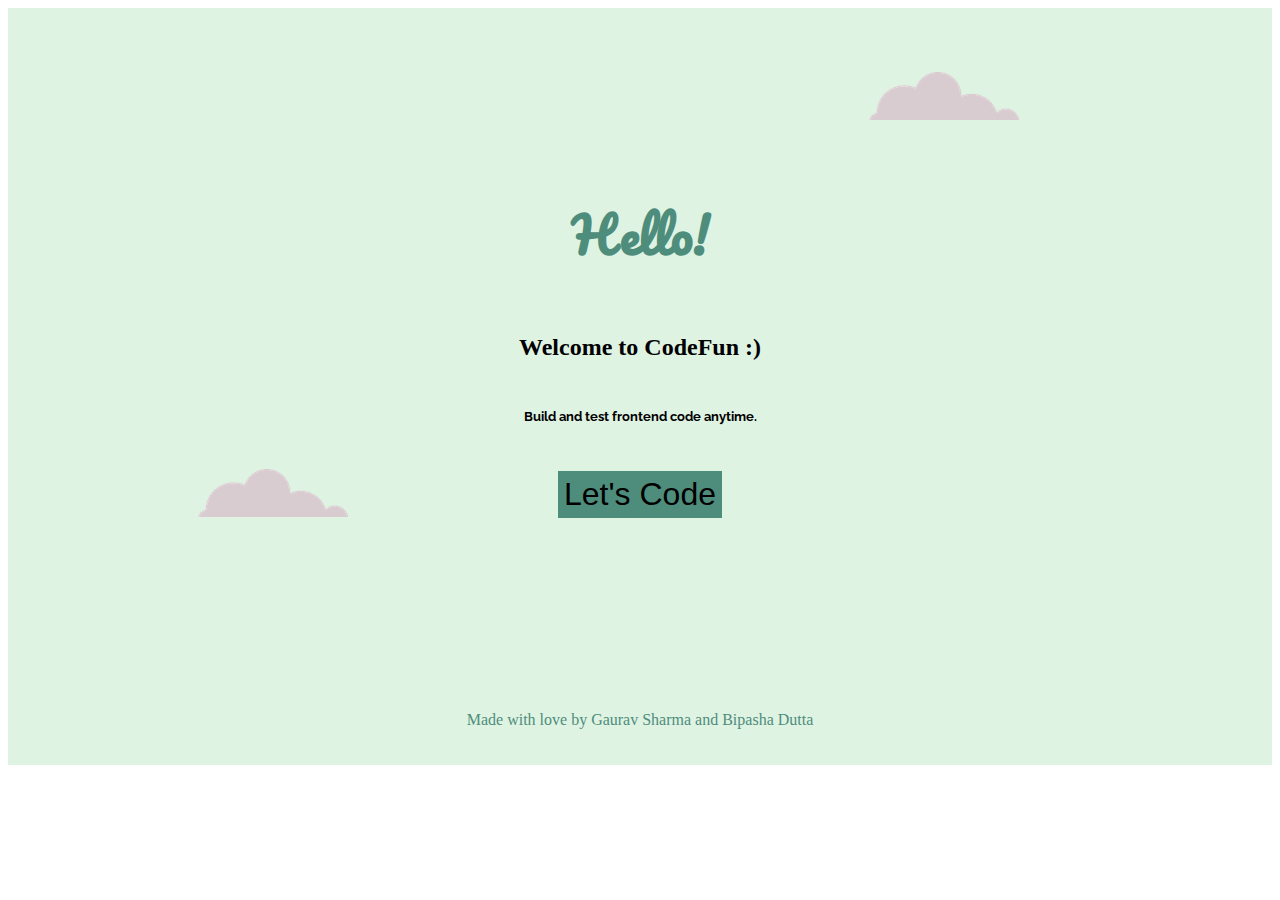
==== coding/codefun/index.html @ ded466e2 "Merge pull request #4 from bipashaa/master" ====
<!DOCTYPE html>
<html lang="en">
<head>

    <meta charset="UTF-8">
    <meta name="viewport" content="width=device-width, initial-scale=1.0">
    <title>Homepage</title>

    <!-- Stylesheets -->
    <link rel="stylesheet" href="styles1.css">
    <link href="https://cdn.jsdelivr.net/npm/bootstrap@5.0.0-beta1/dist/css/bootstrap.min.css" rel="stylesheet" integrity="sha384-giJF6kkoqNQ00vy+HMDP7azOuL0xtbfIcaT9wjKHr8RbDVddVHyTfAAsrekwKmP1" crossorigin="anonymous">

    <!-- Google Fonts -->
    <link rel="preconnect" href="https://fonts.gstatic.com">
    <link href="https://fonts.googleapis.com/css2?family=Pacifico&display=swap" rel="stylesheet">

    <link rel="preconnect" href="https://fonts.gstatic.com">
    <link href="https://fonts.googleapis.com/css2?family=Raleway:ital,wght@1,500&display=swap" rel="stylesheet">


</head>
<body>

    <div class="top-container">
        <img class="top-cloud" src="cloud.png" alt="cloud-img">
        <h1>Hello!</h1>
        <h2>Welcome to CodeFun :)</h2>
        <img class="bottom-cloud" src="cloud.png" alt="cloud-img">
        <h5>Build and test frontend code anytime.</h5>
        <a href="../code/index.html"><button type="button" class="btn btn-primary btn-lg">Let's Code</button></a> 
    </div>

    <div class="bottom-container">
        <p>Made with love by Gaurav Sharma and Bipasha Dutta</p>
    </div>

</body>
</html>
---- coding/codefun/styles1.css ----
body{
    overflow-x: hidden;
    overflow-y:inherit;
}

::-webkit-scrollbar {
    display: none;
}

h1{
    color: #4e8d7c;
    font-family: 'Pacifico', cursive;
    font-size: 3rem;
    padding: 2%;
}

h5{
    font-family: 'Raleway', sans-serif;
    padding: 2%;
}

.top-container {
    background-color: #dff3e3 !important;
    text-align: center;
    position: relative;
    padding-top: 10%;
    padding-bottom: 10%;
  }

.top-cloud {
    position: absolute;
    right: 20%;
    top: 10%;
}
  
.bottom-cloud {
    position: absolute !important;
    left: 15% !important;
    bottom: 20%;
}

.btn{
    background-color: #4e8d7c !important;
    border: none !important;
    padding-top: 5px !important;
    padding-bottom: 5px !important;
    font-size: 2rem !important;
}

.btn:hover{
    background-color: #26443c !important;
}

.bottom-container {
    background-color: #dff3e3 !important;
    padding: 50px 0 20px;
  }

p{
    text-align: center;
    color: #4e8d7c;
}

p:hover{
    color: #26443c;
}
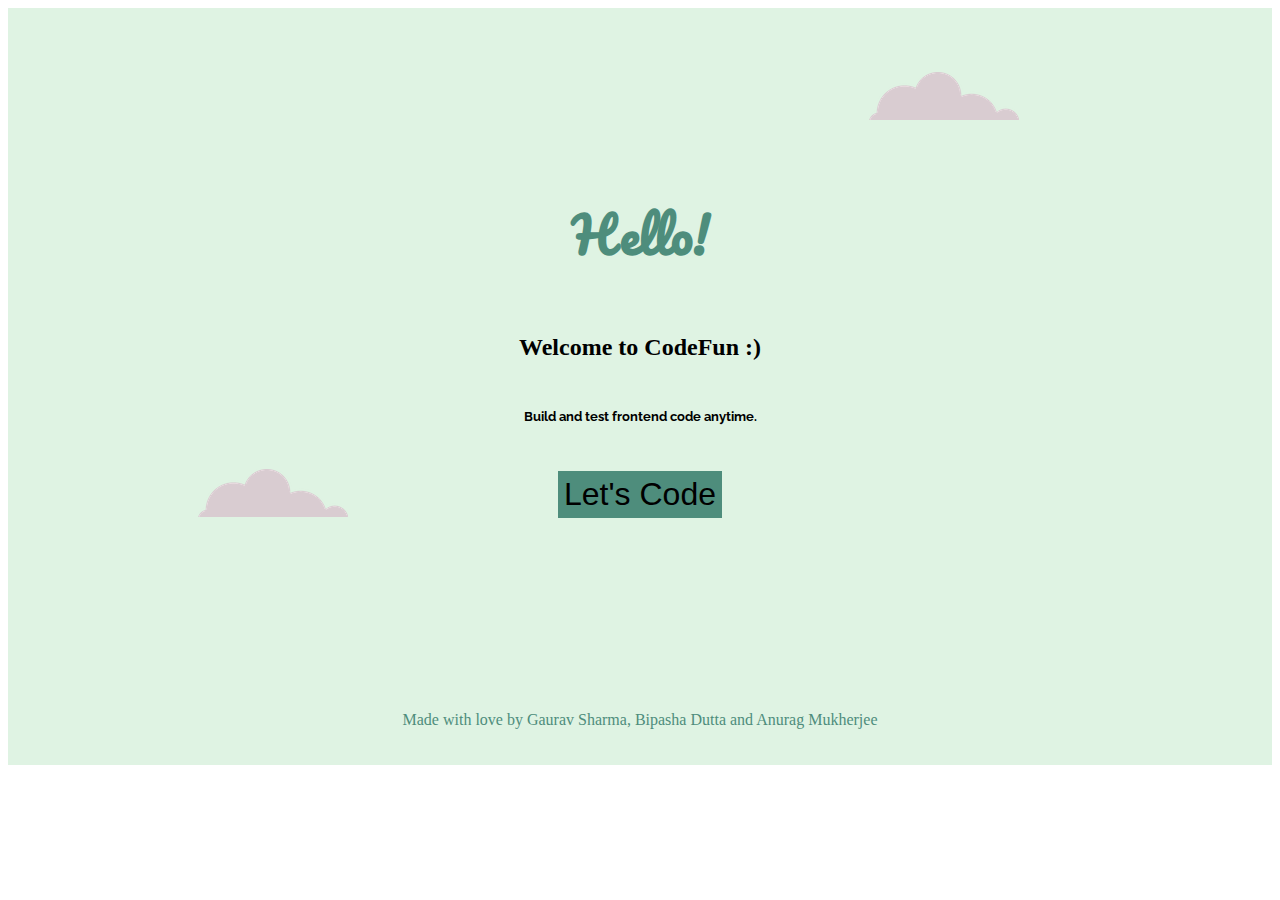
==== commit 154bbaf7: "Update index.html" ====
--- a/coding/codefun/index.html
+++ b/coding/codefun/index.html
@@ -31,8 +31,8 @@
     </div>
 
     <div class="bottom-container">
-        <p>Made with love by Gaurav Sharma and Bipasha Dutta</p>
+        <p>Made with love by Gaurav Sharma, Bipasha Dutta and Anurag Mukherjee</p>
     </div>
 
 </body>
-</html>+</html>
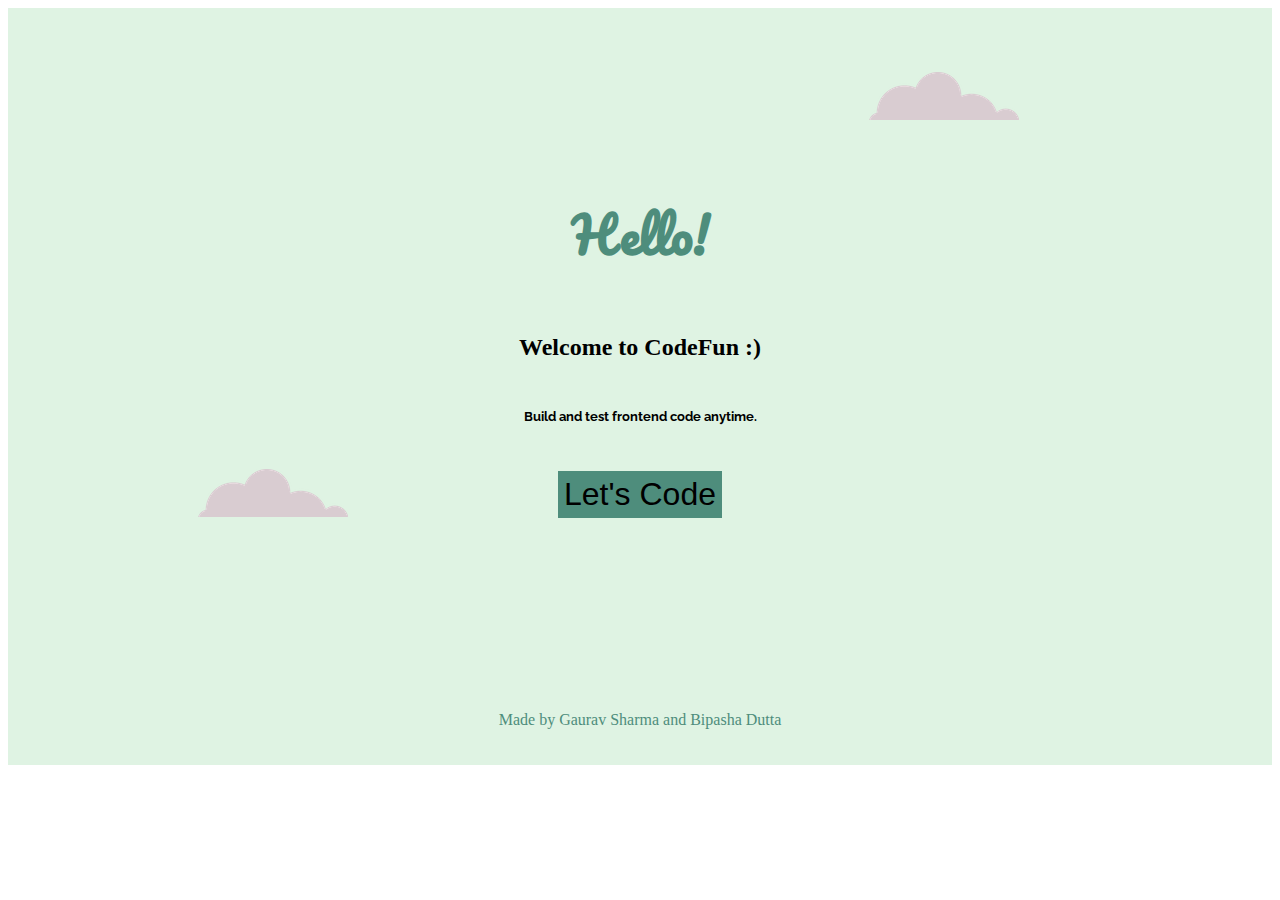
==== commit b80b5e30: "update" ====
--- a/coding/codefun/index.html
+++ b/coding/codefun/index.html
@@ -31,7 +31,7 @@
     </div>
 
     <div class="bottom-container">
-        <p>Made with love by Gaurav Sharma, Bipasha Dutta and Anurag Mukherjee</p>
+        <p>Made by Gaurav Sharma and Bipasha Dutta</p>
     </div>
 
 </body>
